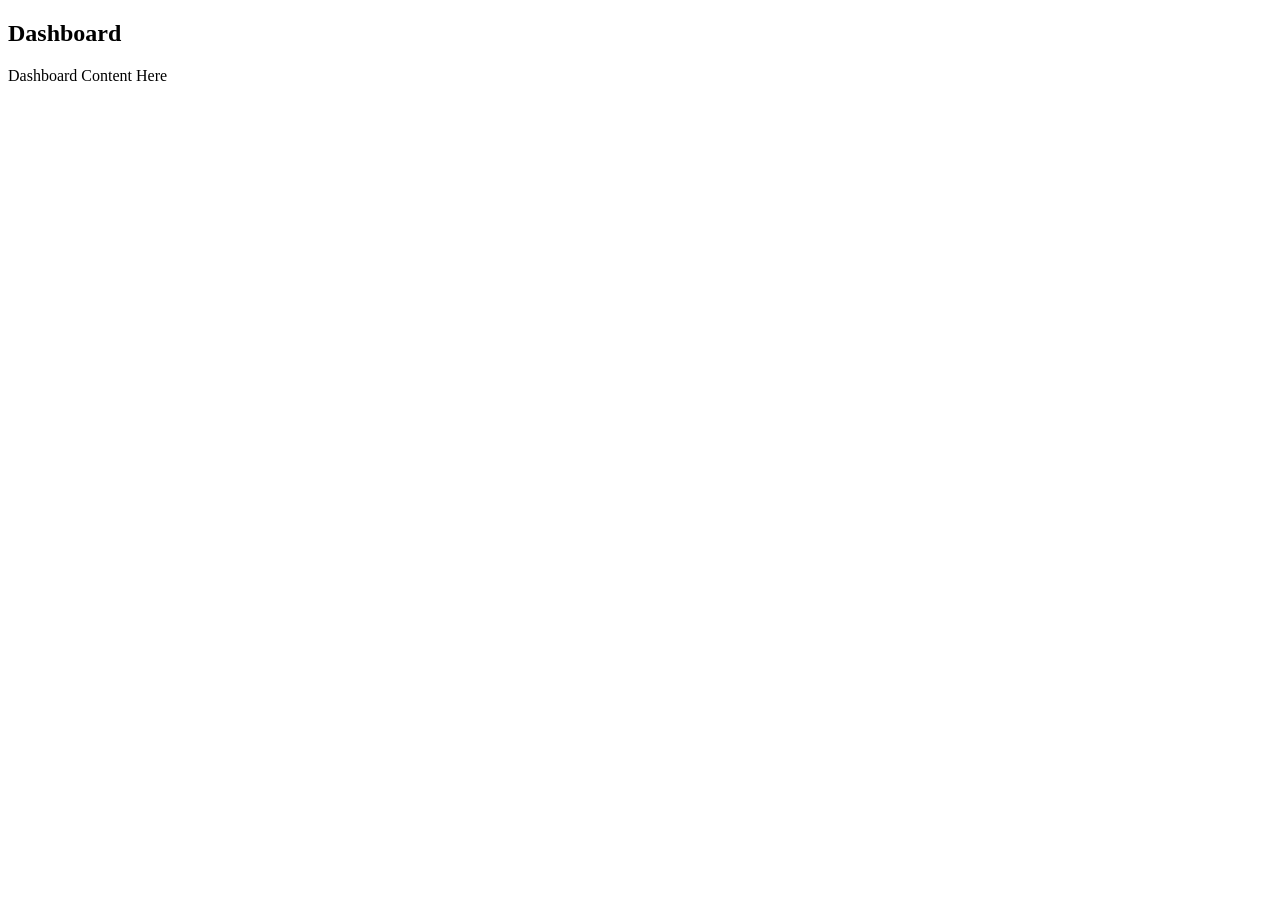
==== css/js/index.html @ 3884f955 "Create index.html" ====
<!DOCTYPE html>
<html>
<head>
<title>Dashboard</title>
<meta name="viewport" content="width=device-width, initial-scale=1.0">
<link href="https://fonts.googleapis.com/css2?family=Poppins:wght@300;400;500;600&display=swap" rel="stylesheet">
<link rel="stylesheet" href="css/style.css">
</head>
<body>

<div class="main">
<h2 class="section-title">Dashboard</h2>

<p>Dashboard Content Here</p>

</div>

<script src="js/layout.js"></script>
</body>
</html>
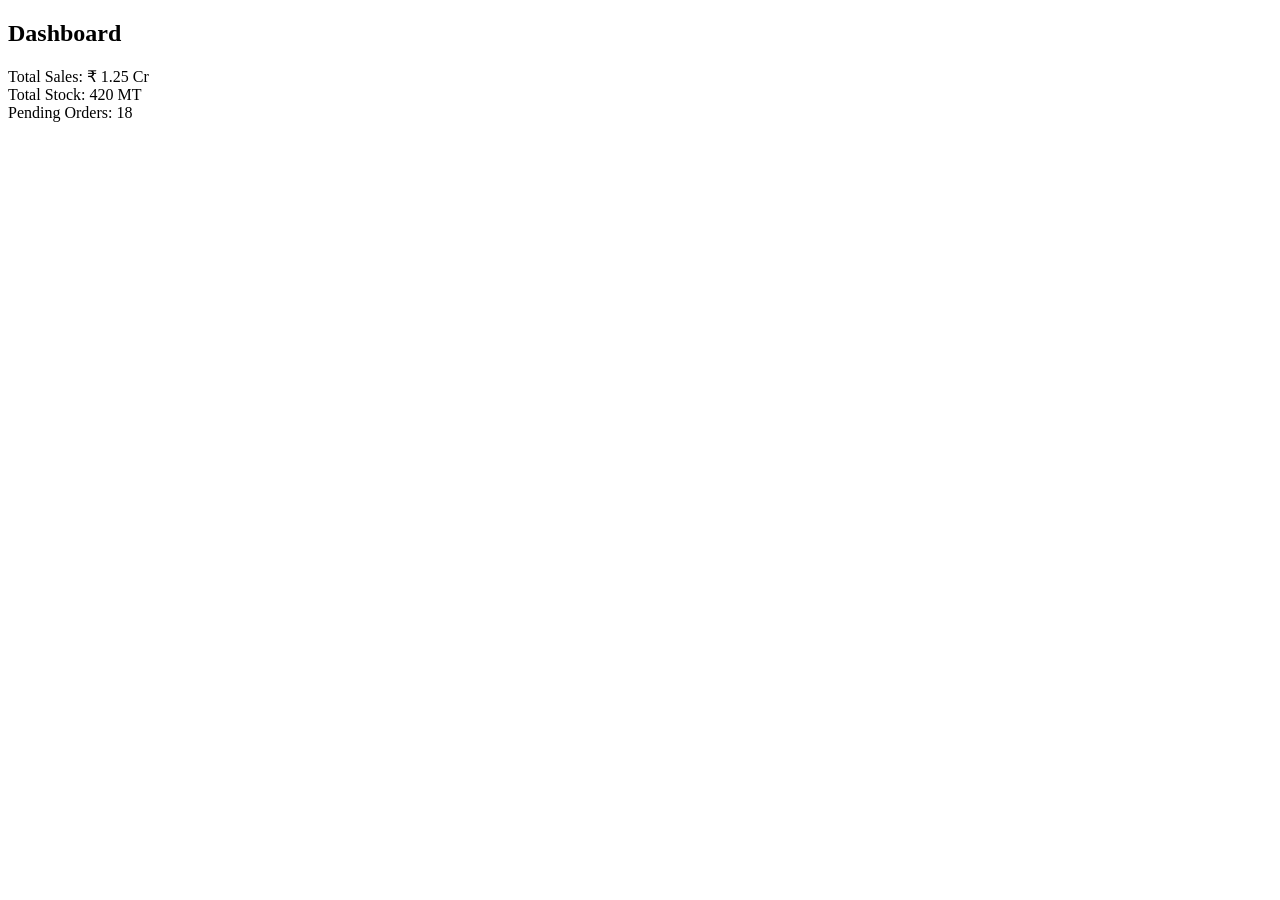
==== commit e3cb26a2: "Update index.html" ====
--- a/css/js/index.html
+++ b/css/js/index.html
@@ -11,7 +11,9 @@
 <div class="main">
 <h2 class="section-title">Dashboard</h2>
 
-<p>Dashboard Content Here</p>
+<div class="card">Total Sales: ₹ 1.25 Cr</div>
+<div class="card">Total Stock: 420 MT</div>
+<div class="card">Pending Orders: 18</div>
 
 </div>
 
